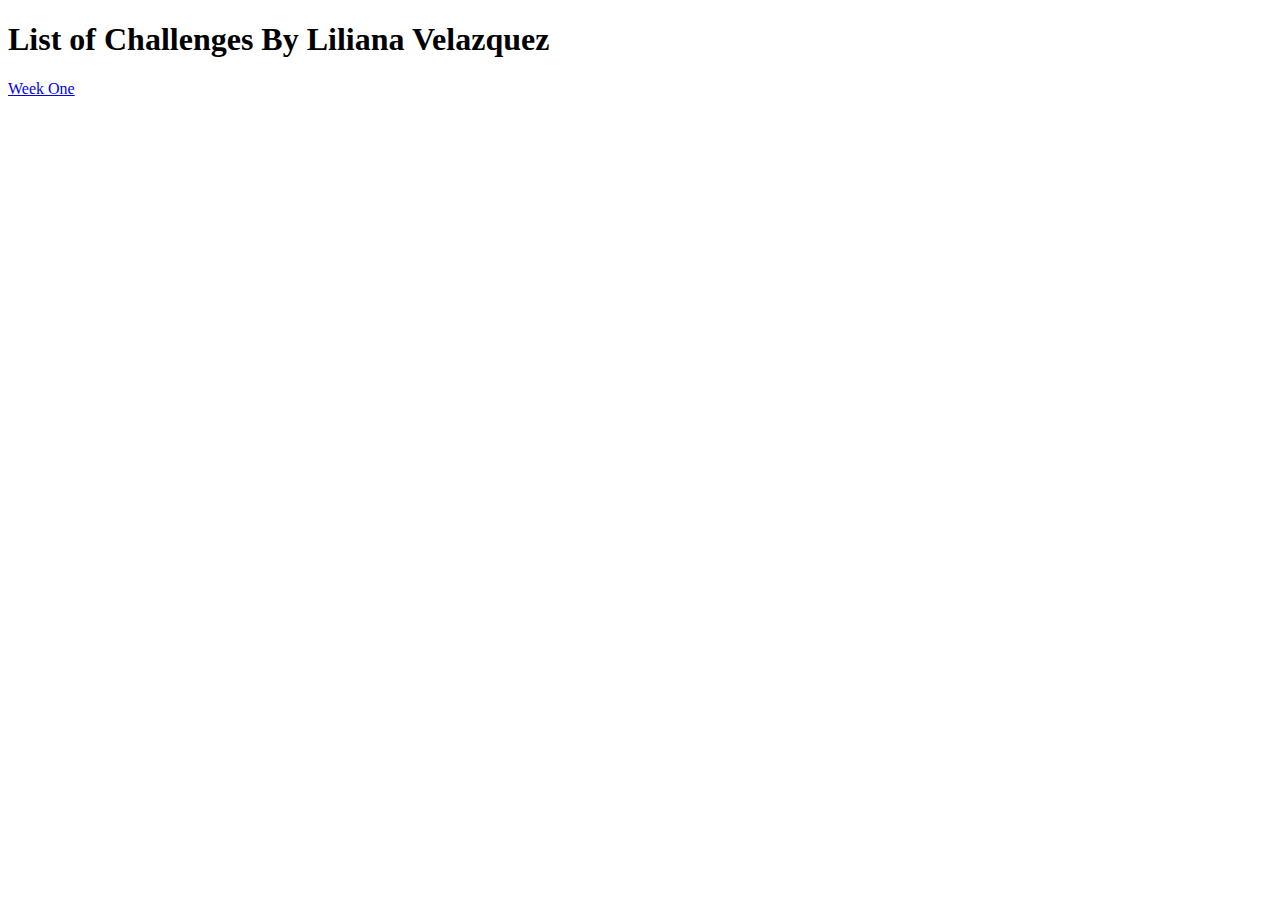
==== index.html @ 1e61f12f "cover file" ====
<!DOCTYPE html>
<html lang="en">
<head>
    <meta charset="UTF-8">
    <meta http-equiv="X-UA-Compatible" content="IE=edge">
    <meta name="viewport" content="width=device-width, initial-scale=1.0">
    <title>Liliana Velazquez - Take Home Code Challenges</title>
</head>
<body>
<h1>List of Challenges By Liliana Velazquez</h1>
    <a href="One/index.html">Week One</a>
</body>
</html>
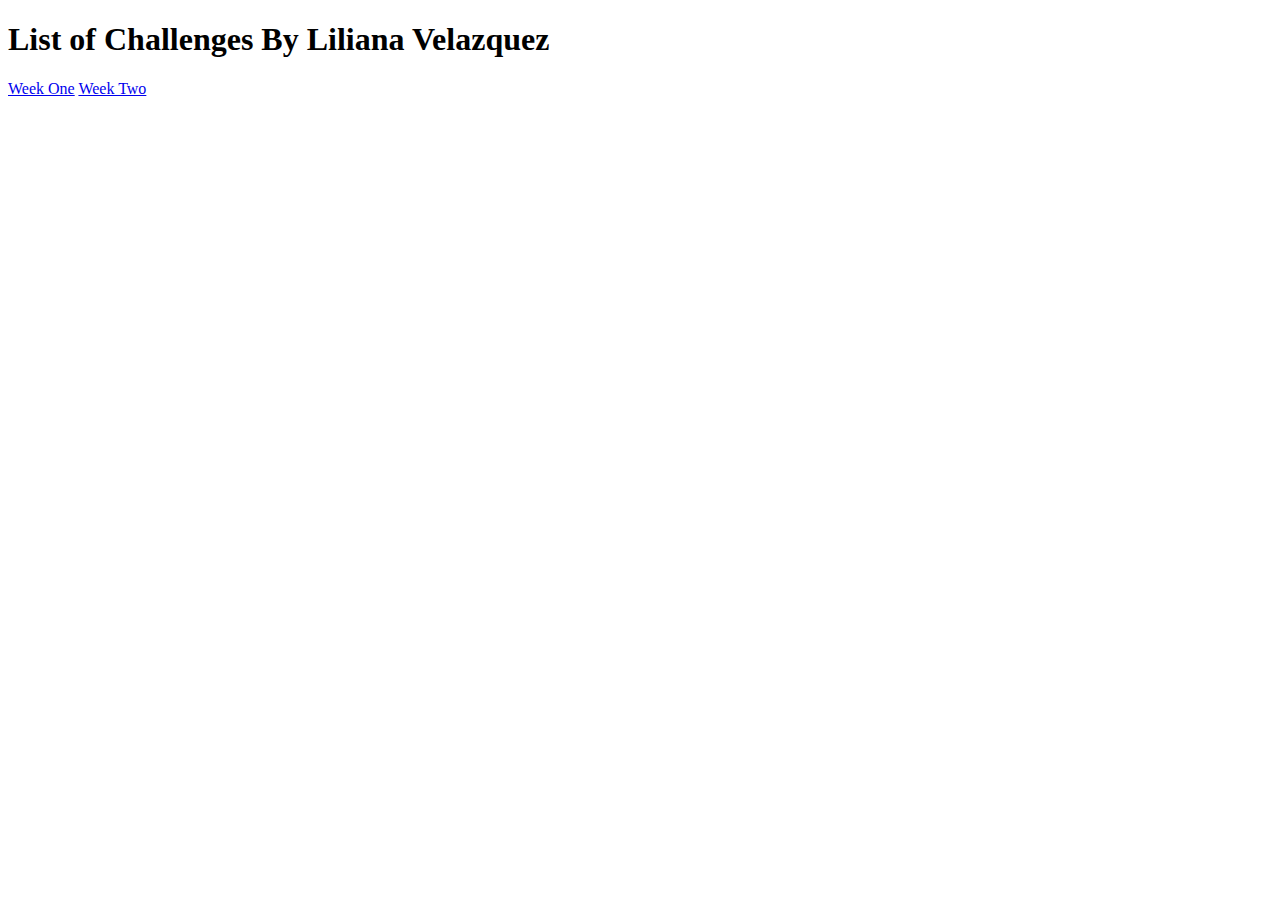
==== commit cdc91f00: "Take Home Code Challenge Two" ====
--- a/index.html
+++ b/index.html
@@ -8,6 +8,7 @@
 </head>
 <body>
 <h1>List of Challenges By Liliana Velazquez</h1>
-    <a href="One/index.html">Week One</a>
+    <a href="One/index.html" target="_blank">Week One</a>
+    <a href="Two/index.html" target="_blank">Week Two</a>
 </body>
 </html>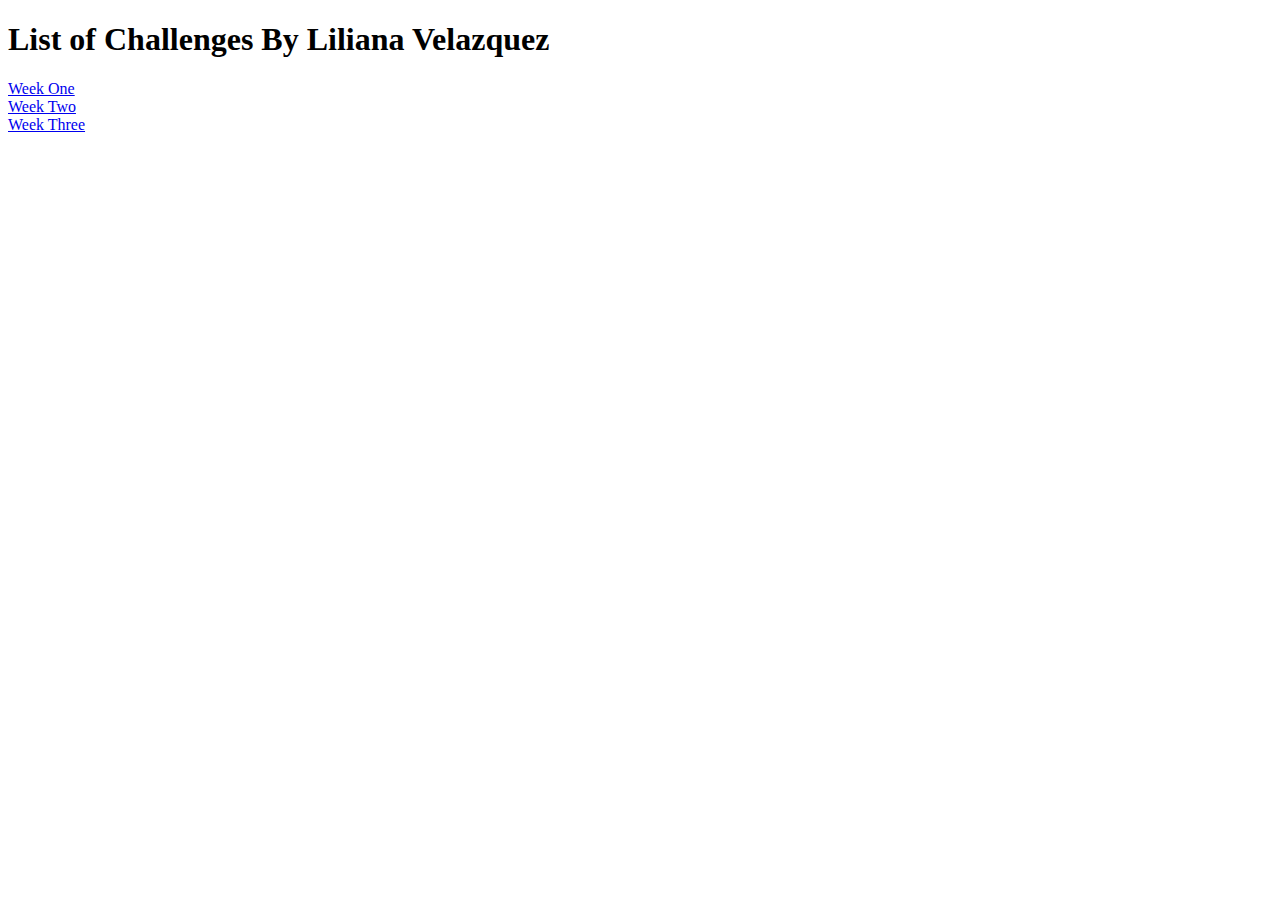
==== commit 9a8e8de4: "Code Challenge two updates" ====
--- a/index.html
+++ b/index.html
@@ -8,7 +8,8 @@
 </head>
 <body>
 <h1>List of Challenges By Liliana Velazquez</h1>
-    <a href="One/index.html" target="_blank">Week One</a>
-    <a href="Two/index.html" target="_blank">Week Two</a>
+    <a href="One/index.html" target="_blank">Week One</a><br>
+    <a href="Two/index.html" target="_blank">Week Two</a><br>
+    <a href="Three/index.html" target="_blank">Week Three</a><br>
 </body>
 </html>